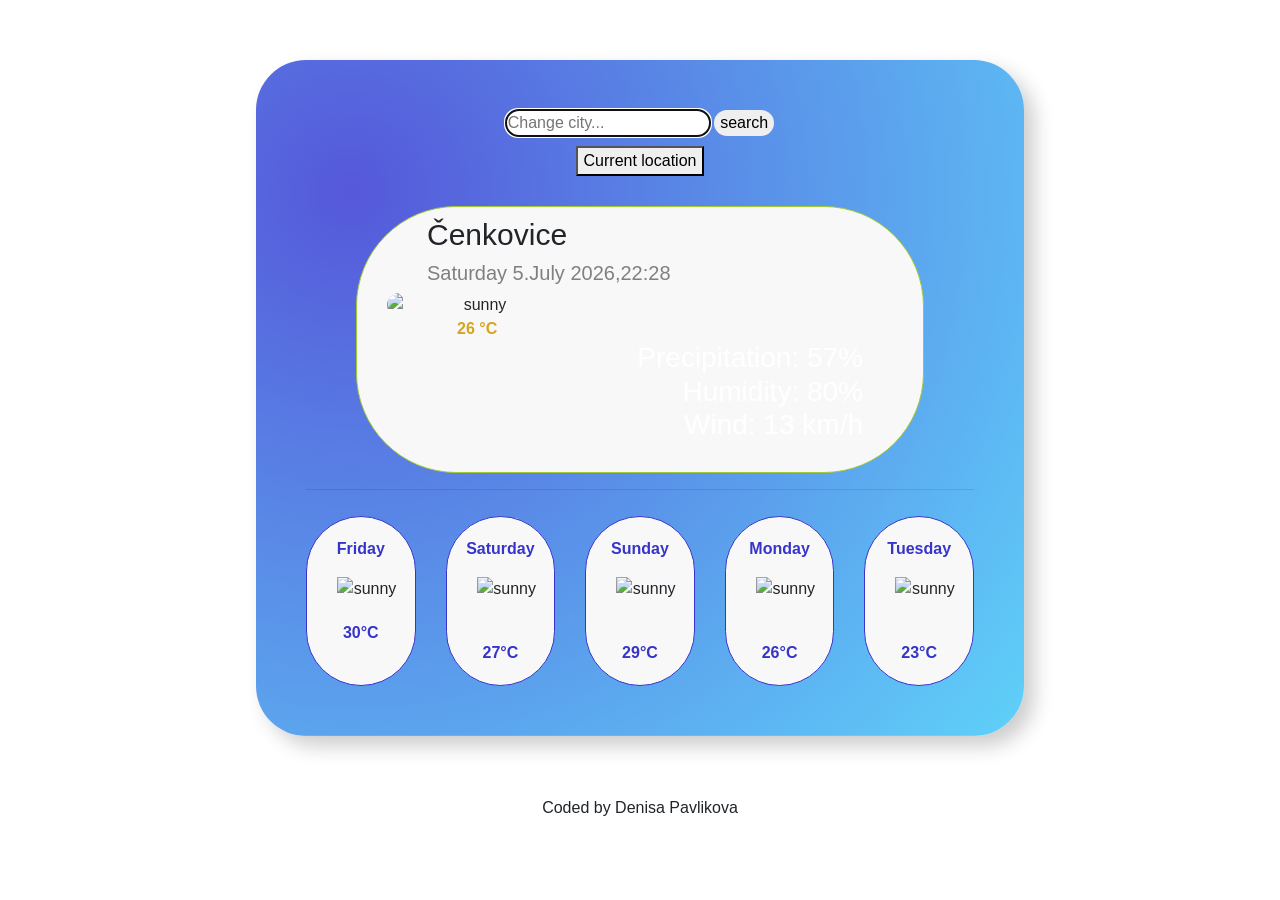
==== index.html @ af172ba8 "change name of html" ====
<!DOCTYPE html>
<html lang="en">
<head>
    <meta charset="UTF-8">
    <meta http-equiv="X-UA-Compatible" content="IE=edge">
    <meta name="viewport" content="width=device-width, initial-scale=1.0">
    <title>Weather app</title>
    <link rel="stylesheet" href="https://stackpath.bootstrapcdn.com/bootstrap/4.3.1/css/bootstrap.min.css" integrity="sha384-ggOyR0iXCbMQv3Xipma34MD+dH/1fQ784/j6cY/iJTQUOhcWr7x9JvoRxT2MZw1T" crossorigin="anonymous">
    <link rel="stylesheet" href="style.css">
    <script src="https://cdn.jsdelivr.net/npm/axios/dist/axios.min.js"></script>
</head>
<body>
  <div class="container">
      <form id="search-form"> 
    <input  type = "text"  placeholder = "Change city..."  autocomplete = "off" autofocus="on" id="search-text-input"/>
    <input  type = "submit"  value = "search" class="searching" id="search-city"/>
    </form>
    <button type=search id="current-location-button">Current location</button>
    <div class="box">
    <h1>Čenkovice</h1> 
    <h2>Thursday 12:00</h2>
    <img src="https://ssl.gstatic.com/onebox/weather/64/partly_cloudy.png" class="sunny" alt="sunny" width="180px"/>
    <div class="main" id="tempDisplay">26 
    <span class="unit">
        <a href="#" id="celsius-temp">°C</a>
        </span>
    </div>
    <h3>Precipitation: 57%
      <br/>
      Humidity: 80%
      <br/>
      Wind: 13 km/h</h3>
    </div>
    <hr/>
    <div class="card-deck">
        <div class="card">
            <p class="card-text">Friday</p>
          <img src="https://ssl.gstatic.com/onebox/weather/64/partly_cloudy.png" class="week" alt="sunny">
          <div class="card-body">
            <p class="card-test">30°C</p>
            </div>
        </div>
        <div class="card">
            <p class="card-text">Saturday</p>
          <img src="https://ssl.gstatic.com/onebox/weather/64/thunderstorms.png" class="week" alt="sunny">
          <div class="card-body">
            <p class="card-text">27°C</p>
            </div>
        </div>
        <div class="card">
            <p class="card-text">Sunday</p>
          <img src="https://ssl.gstatic.com/onebox/weather/64/thunderstorms.png" class="week" alt="sunny">
          <div class="card-body">
            <p class="card-text">29°C</p>
            </div>
        </div>
        <div class="card">
            <p class="card-text">Monday</p>
          <img src="https://ssl.gstatic.com/onebox/weather/64/partly_cloudy.png" class="week" alt="sunny">
          <div class="card-body">
            <p class="card-text">26°C</p>
            </div>
        </div>
        <div class="card">
            <p class="card-text">Tuesday</p>
          <img src="https://ssl.gstatic.com/onebox/weather/64/thunderstorms.png" class="week" alt="sunny">
          <div class="card-body">
            <p class="card-text">23°C</p>
            </div>
        </div>
      </div>
    </div>
    <p>Coded by Denisa Pavlikova</p>
    <script src="wa.js"></script>
</body>
</html>
---- style.css ----
.container {
    margin: 60px auto;
        width: 60%;
        text-align: center;
        background: radial-gradient(circle at 12.3% 19.3%, rgb(85, 88, 218) 0%, rgb(95, 209, 249) 100.2%);
        font-family: Arial, Helvetica, sans-serif;
        background-position: center;
        border-radius: 50px;
        padding: 50px;
        display: block;
        box-shadow: 10px 10px 20px rgba(0, 0, 0, 0.2);
}
input{

    margin-bottom: 10px;
    border-radius: 40px;
    border: rgb(18, 14, 245);
    border-width: 2px;
    display: inline-block;
    
    
}
h1{
    font-size: 30px;
    margin-left: 60px;
    margin-top: 10px;
    text-align: left;
    display: block;

}
h2{
    font-size: 20px;
    color: grey;
    font-weight: lighter;
    text-align: left;
    margin-left: 60px;
    
    display: block;
    text-align: left;

}
h3{
    
    text-align: right;
    margin-bottom: 30px;
    margin-right: 50px;
    color: white;
    display: block;
       
}
p{
    text-align: center;
    display: block;
}

.main{
    color: rgb(212, 165, 33);
    font-weight: bold;
    text-align: left;
    margin-left: 90px;
}
a{
    color: rgb(212, 165, 33);
   
}
.box{
    border: 1px solid rgb(162, 202, 52);
    border-radius: 100px;
    margin-bottom: 3px;
    margin-top: 30px;
    background-color: #F8F8F8;
    padding: 0% auto;
    padding-right: 10px;
    padding-left: 10px;
    margin-right: 50px;
    margin-left: 50px;
    background-image: url(http://www.dsomsl.cz/wp-content/uploads/2016/03/Cenkovice-2a-1024x576.jpg);
    
}
.week{
    margin-top:0px;
    margin-bottom: 0px;
    margin-left: auto;
    margin-right: auto;
    padding: 30px;
    padding-top: 0px;
    padding-bottom: 0px;
    width: 120px;
    display: block;
    text-align: center;
    
}
.card{
    border: 1px solid rgb(54, 52, 202);
    border-radius: 200px;
    margin-bottom: 10px;
    margin-top: 10px;
    background-color: #F8F8F8;
    padding: 0;
    
}
.card-text{
    color: rgb(54, 52, 202);
    
    text-align: center;
    padding-top: 20px;
    font-weight: bold;
}
.card-test{
    color: rgb(54, 52, 202);
    margin-bottom: 0px;
    margin-top: 0px;
    padding: 0;
    font-weight: bold;
}
.searching{
    cursor: pointer;
    opacity: 1;
    
}
.searching:hover { 
 background:rgb(32, 99, 155);
}
.sunny{
    display: block;
    margin-left: 20px;
    margin-right: auto;
    border-radius: 20px;
}
button{
   position: center;
}
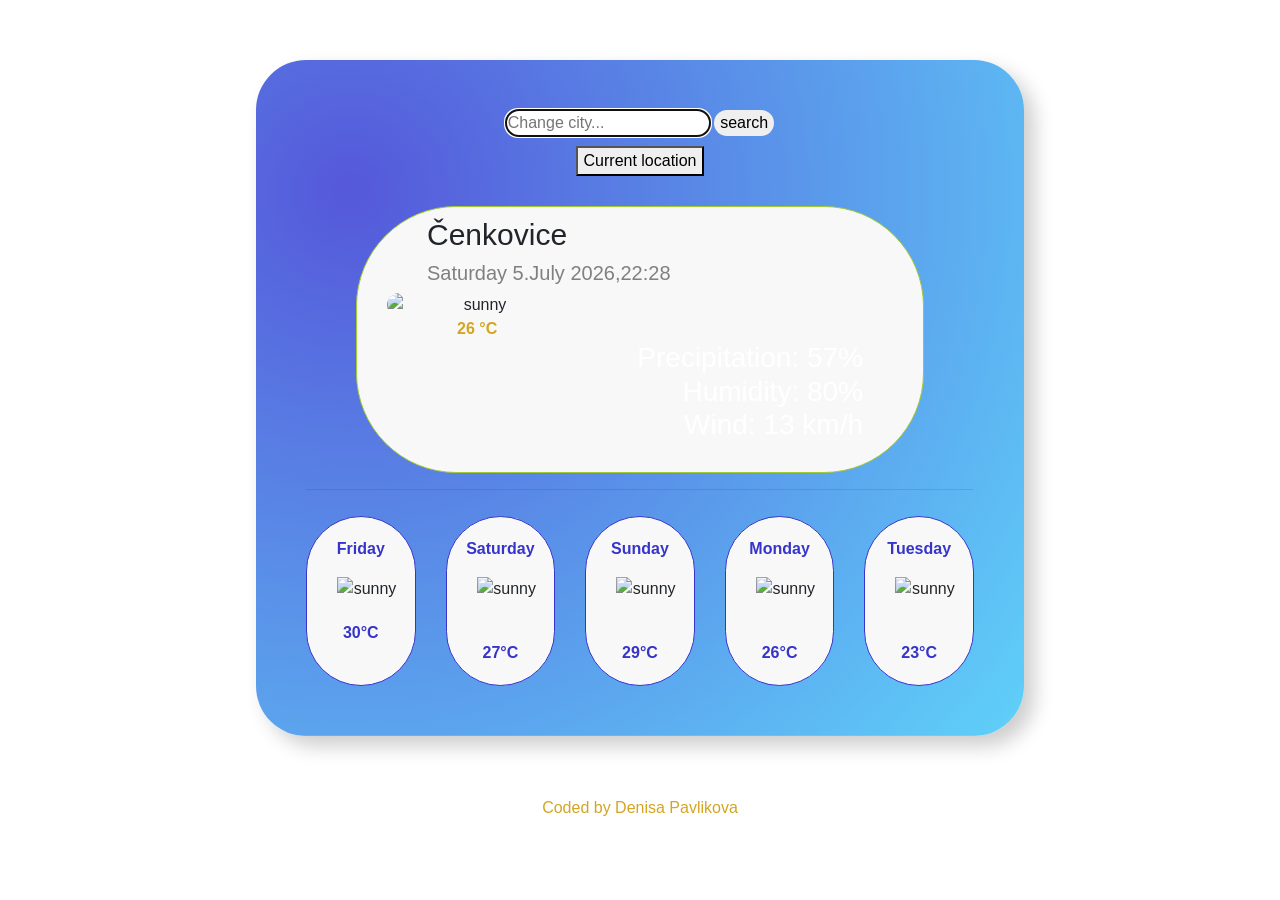
==== commit 2768e854: "change of link" ====
--- a/index.html
+++ b/index.html
@@ -70,7 +70,7 @@
         </div>
       </div>
     </div>
-    <p>Coded by Denisa Pavlikova</p>
+    <p><a href="https://github.com/Darkneska/weather-app">Coded by Denisa Pavlikova</a></p>
     <script src="wa.js"></script>
 </body>
 </html>
